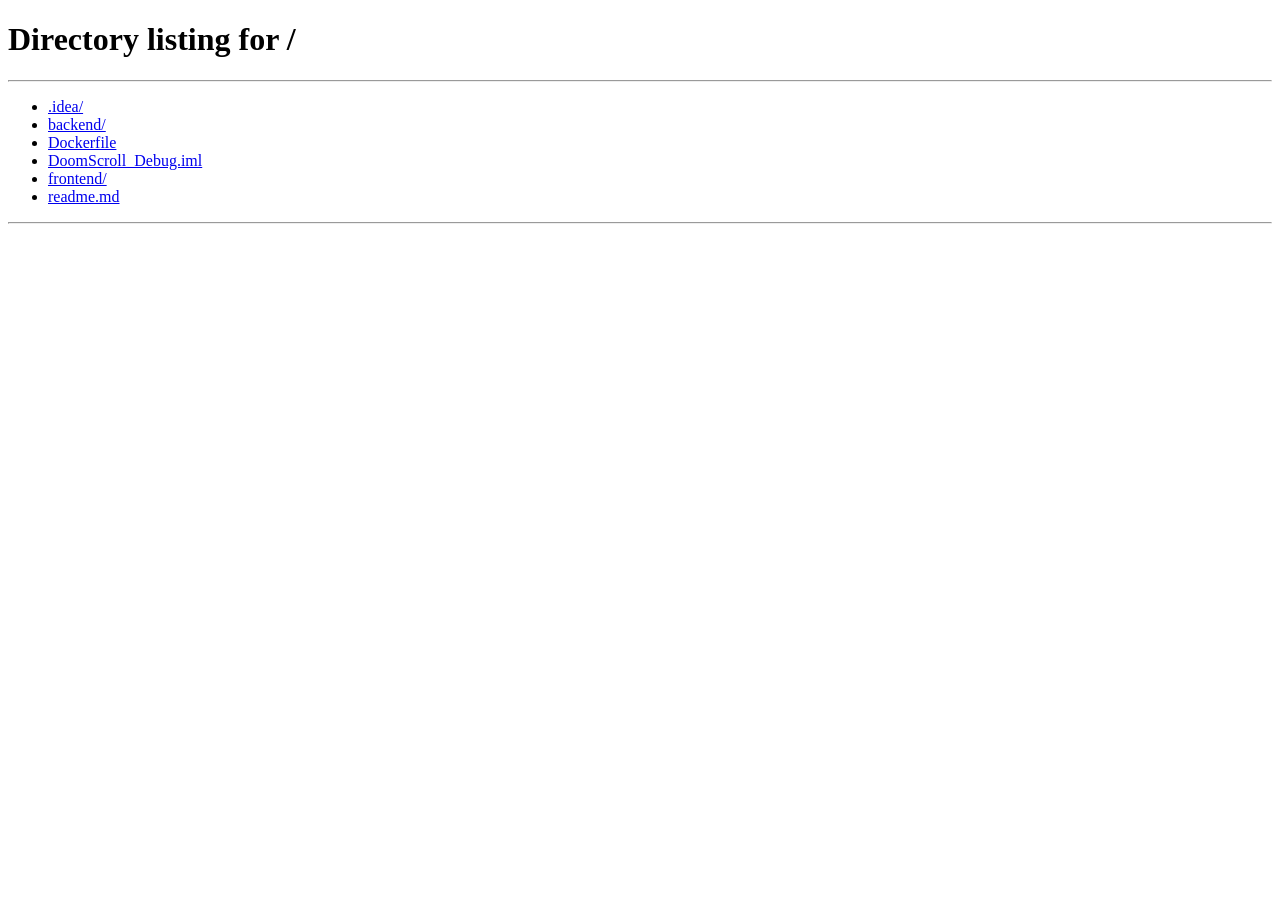
==== frontend/html/home.html @ d6091c86 "Added feature to rate how the user is feeling for each journal entry" ====
<!DOCTYPE html>
<html lang="en">
<head>
    <meta charset="UTF-8">
    <title>DoomScroll Diary — Home</title>
    <link rel="stylesheet" href="../css/styles.css">
</head>
<body>
 
    <header>
        <span class="logo">DoomScroll <span class="accent">Diary</span></span>
        <nav>
            <button class="nav-btn active" data-target="goals-section">Goals & Streaks</button>
            <button class="nav-btn" data-target="screentime-section">Screen Time</button>
            <button class="nav-btn" data-target="journal-section">Diary</button>
            <button class="nav-btn" data-target="trends-section">Trends</button>
        </nav>
        <button class="nav-btn" id="settings-btn">⚙ Settings</button>
        <button id="logout-btn">Logout</button>
    </header>
 
    <main>
 
        <!-- ── GOALS & STREAKS ── -->
        <section id="goals-section" class="view">
            <h2>Goals & Streaks</h2>
 
            <div class="card streak-card">
                <div class="streak-number" id="streak-number">—</div>
                <div class="streak-label">day streak</div>
            </div>
 
            <div class="card">
                <h3>My Goals</h3>
                <ul id="goals-list"></ul>
                <form id="goal-form" onsubmit="addGoal(event)">
                    <input type="text" id="goal-input" placeholder="Add a new goal..." />
                    <button type="submit">Add</button>
                </form>
            </div>
        </section>
 
        <!-- ── SCREEN TIME LOG ── -->
        <section id="screentime-section" class="view hidden">
            <h2>Screen Time Log</h2>
 
            <div class="card">
                <form id="log-form" onsubmit="addLogEntry(event)">
                    <div class="log-form-row">
                        <select id="log-app-select" onchange="toggleCustomApp(this)">
                            <option value="">pick an app...</option>
                            <option value="Instagram">Instagram</option>
                            <option value="TikTok">TikTok</option>
                            <option value="YouTube">YouTube</option>
                            <option value="Twitter">Twitter / X</option>
                            <option value="Snapchat">Snapchat</option>
                            <option value="Reddit">Reddit</option>
                            <option value="other">+ add another app</option>
                        </select>
                    </div>
                    <div class="log-form-row" id="custom-app-row" style="display:none;">
                        <input type="text" id="log-app-custom" placeholder="app name..." />
                    </div>
                    <div class="log-time-row">
                        <select id="log-hours">
                            <option value="0">0 hr</option>
                            <option value="1">1 hr</option>
                            <option value="2">2 hr</option>
                            <option value="3">3 hr</option>
                            <option value="4">4 hr</option>
                            <option value="5">5 hr</option>
                            <option value="6">6 hr</option>
                        </select>
                        <select id="log-mins">
                            <option value="0">0 min</option>
                            <option value="5">5 min</option>
                            <option value="10">10 min</option>
                            <option value="15">15 min</option>
                            <option value="20">20 min</option>
                            <option value="25">25 min</option>
                            <option value="30">30 min</option>
                            <option value="45">45 min</option>
                        </select>
                    </div>
                    <button type="submit">Log It</button>
                </form>
            </div>
 
            <!-- graph -->
            <div class="card">
                <h3>Today's Totals</h3>
                <div class="screentime-graph" id="screentime-graph"></div>
                <div class="graph-total" id="graph-total"></div>
            </div>
 
            <div id="log-list"></div>
        </section>
 
        <!-- ── DIARY ── -->
        <section id="journal-section" class="view hidden">
            <h2>Dear Diary...</h2>
 
            <div class="card">
                <form id="journal-form" onsubmit="addDiaryEntry(event)">
                    <textarea id="journal-input" placeholder="Dear diary, today I scrolled for..."></textarea>
                    <div class="feeling-picker" role="radiogroup" aria-label="How are you feeling?">
                        <p>How are you feeling?</p>
                        <label>
                            <input type="radio" name="feeling-rating" value="1" required>
                            <span title="Upset">&#128546;</span>
                        </label>
                        <label>
                            <input type="radio" name="feeling-rating" value="2">
                            <span title="Sad">&#128533;</span>
                        </label>
                        <label>
                            <input type="radio" name="feeling-rating" value="3" checked>
                            <span title="Okay">&#128528;</span>
                        </label>
                        <label>
                            <input type="radio" name="feeling-rating" value="4">
                            <span title="Good">&#128578;</span>
                        </label>
                        <label>
                            <input type="radio" name="feeling-rating" value="5">
                            <span title="Happy">&#128516;</span>
                        </label>
                    </div>
                    <button type="submit">Save Entry</button>
                </form>
            </div>
 
            <div id="journal-list"></div>
        </section>
 
        <!-- ── TRENDS ── -->
        <section id="trends-section" class="view hidden">
            <h2>Trends</h2>
 
            <div class="trend-stats">
                <div class="trend-stat-card">
                    <div class="trend-stat-value" id="trend-avg">—</div>
                    <div class="trend-stat-label">daily avg (7d)</div>
                </div>
                <div class="trend-stat-card">
                    <div class="trend-stat-value" id="trend-top-app">—</div>
                    <div class="trend-stat-label">most used app</div>
                </div>
                <div class="trend-stat-card">
                    <div class="trend-stat-value" id="trend-worst">—</div>
                    <div class="trend-stat-label">worst day</div>
                </div>
                <div class="trend-stat-card">
                    <div class="trend-stat-value" id="trend-best">—</div>
                    <div class="trend-stat-label">best day</div>
                </div>
            </div>
 
            <div class="card">
                <h3>Last 7 Days</h3>
                <div id="trend-chart">
                    <p style="color:#d4a0b8;font-style:italic;">no data yet...</p>
                </div>
            </div>
 
            <div class="card">
                <h3>By App (7 days)</h3>
                <div class="screentime-graph" id="trend-by-app">
                    <p style="color:#d4a0b8;font-style:italic;">no data yet...</p>
                </div>
            </div>
        </section>
 
    </main>

    <!-- ── SETTINGS MODAL ── -->
    <div id="settings-overlay" style="display:none; position:fixed; inset:0; background:rgba(20,10,18,0.75); z-index:100; align-items:center; justify-content:center;">
        <div class="login-card" style="width:100%; max-width:420px; margin:auto;">
            <div class="diary-cover" style="padding:18px 24px;">
                <h1 style="font-size:1.6rem;">⚙ Settings</h1>
                <p class="subtitle">change your password</p>
            </div>
            <div class="diary-pages">
                <form id="change-pw-form">
                    <input type="password" id="current-pw" placeholder="current password..." required />
                    <input type="password" id="new-pw"     placeholder="new password..." required />
                    <input type="password" id="confirm-pw" placeholder="confirm new password..." required />
                    <div style="display:flex; gap:10px; margin-top:4px;">
                        <button type="submit" style="flex:1;">update ✦</button>
                        <button type="button" id="settings-close-btn" style="flex:1; background:#3a2035;">cancel</button>
                    </div>
                </form>
                <p id="pw-message" style="text-align:center; margin-top:10px; font-family:'Caveat',cursive; font-size:1rem;"></p>
            </div>
        </div>
    </div>

    <script>
        const API = "http://localhost:5000/api";
 
        // ─── Guard: redirect to login if no session ───────────────────────────
        async function checkAuth() {
            try {
                const res = await fetch(`${API}/me`, { credentials: "include" });
                if (!res.ok) window.location.href = "/";
            } catch {
                window.location.href = "/";
            }
        }
        checkAuth();
 
        // ── NAV ───────────────────────────────────────────────────────────────
        document.querySelectorAll(".nav-btn").forEach(btn => {
            btn.addEventListener("click", () => {
                document.querySelectorAll(".nav-btn").forEach(b => b.classList.remove("active"));
                document.querySelectorAll(".view").forEach(v => v.classList.add("hidden"));
                btn.classList.add("active");
                document.getElementById(btn.dataset.target).classList.remove("hidden");
                if (btn.dataset.target === "trends-section") loadTrends();
            });
        });
 
        // ── LOGOUT ────────────────────────────────────────────────────────────
        document.getElementById("logout-btn").addEventListener("click", async () => {
            await fetch(`${API}/logout`, { method: "POST", credentials: "include" });
            window.location.href = "/";
        });
 
        // ── HELPERS ───────────────────────────────────────────────────────────
        function formatTime(mins) {
            const h = Math.floor(mins / 60), m = mins % 60;
            if (h === 0) return `${m}m`;
            if (m === 0) return `${h}h`;
            return `${h}h ${m}m`;
        }
 
        function fmtDate(iso) {
            return new Date(iso).toLocaleString("en-US", { dateStyle: "medium", timeStyle: "short" });
        }
 
        function fmtShortDate(iso) {
            return new Date(iso + "T12:00:00").toLocaleDateString("en-US", { month: "short", day: "numeric" });
        }
 
        // ═══════════════════════════════════════════════════════════════════════
        // STREAK
        // ═══════════════════════════════════════════════════════════════════════
        async function loadStreak() {
            const res  = await fetch(`${API}/streak`, { credentials: "include" });
            const data = await res.json();
            document.getElementById("streak-number").textContent = data.streak ?? "—";
        }
        loadStreak();
 
        // ═══════════════════════════════════════════════════════════════════════
        // GOALS
        // ═══════════════════════════════════════════════════════════════════════
        async function loadGoals() {
            const res  = await fetch(`${API}/goals`, { credentials: "include" });
            const list = await res.json();
            const ul   = document.getElementById("goals-list");
            ul.innerHTML = "";
            list.forEach(g => ul.appendChild(makeGoalLi(g)));
        }
 
        function makeGoalLi(goal) {
            const li = document.createElement("li");
            li.dataset.id = goal.id;
            li.innerHTML = `
                <input type="checkbox" ${goal.completed ? "checked" : ""} />
                <span>${goal.text}</span>
                <button class="btn-delete">✕</button>
            `;
            li.querySelector("input").addEventListener("change", async (e) => {
                await fetch(`${API}/goals/${goal.id}`, {
                    method: "PATCH",
                    credentials: "include",
                    headers: { "Content-Type": "application/json" },
                    body: JSON.stringify({ completed: e.target.checked }),
                });
            });
            li.querySelector(".btn-delete").addEventListener("click", async () => {
                await fetch(`${API}/goals/${goal.id}`, { method: "DELETE", credentials: "include" });
                li.remove();
            });
            return li;
        }
 
        async function addGoal(e) {
            e.preventDefault();
            const input = document.getElementById("goal-input");
            const text  = input.value.trim();
            if (!text) return;
            const res  = await fetch(`${API}/goals`, {
                method: "POST",
                credentials: "include",
                headers: { "Content-Type": "application/json" },
                body: JSON.stringify({ text }),
            });
            const goal = await res.json();
            document.getElementById("goals-list").appendChild(makeGoalLi(goal));
            input.value = "";
        }
 
        loadGoals();
 
        // ═══════════════════════════════════════════════════════════════════════
        // SCREEN TIME
        // ═══════════════════════════════════════════════════════════════════════
        let logData = {};
 
        async function loadScreentime() {
            const res  = await fetch(`${API}/screentime`, { credentials: "include" });
            const list = await res.json();
            logData = {};
            const logListEl = document.getElementById("log-list");
            logListEl.innerHTML = "";
            list.forEach(entry => {
                logData[entry.activity] = (logData[entry.activity] || 0) + entry.duration_minutes;
                logListEl.appendChild(makeLogEntry(entry));
            });
            updateGraph();
        }
 
        function makeLogEntry(entry) {
            const div = document.createElement("div");
            div.className   = "log-entry";
            div.dataset.id  = entry.id;
            div.innerHTML = `
                <span class="app-name">${entry.activity}</span>
                <span class="minutes">${formatTime(entry.duration_minutes)}</span>
                <span class="log-time">${fmtDate(entry.created_at)}</span>
                <button class="btn-delete">✕</button>
            `;
            div.querySelector(".btn-delete").addEventListener("click", async () => {
                await fetch(`${API}/screentime/${entry.id}`, { method: "DELETE", credentials: "include" });
                logData[entry.activity] = (logData[entry.activity] || 0) - entry.duration_minutes;
                if (logData[entry.activity] <= 0) delete logData[entry.activity];
                updateGraph();
                div.remove();
            });
            return div;
        }
 
        function updateGraph() {
            const graph   = document.getElementById("screentime-graph");
            const totalEl = document.getElementById("graph-total");
            const maxVal  = Math.max(...Object.values(logData), 1);
            const total   = Object.values(logData).reduce((a, b) => a + b, 0);
 
            if (Object.keys(logData).length === 0) {
                graph.innerHTML = '<p style="color:#d4a0b8;font-style:italic;font-size:1rem;">no entries yet today...</p>';
                totalEl.textContent = "";
                return;
            }
            graph.innerHTML = Object.entries(logData).map(([app, mins]) => `
                <div class="graph-row">
                    <span class="graph-label">${app}</span>
                    <div class="graph-track">
                        <div class="graph-fill" style="width:${Math.round((mins / maxVal) * 100)}%"></div>
                    </div>
                    <span class="graph-value">${formatTime(mins)}</span>
                </div>
            `).join("");
            totalEl.textContent = `total today: ${formatTime(total)}`;
        }
 
        function toggleCustomApp(select) {
            const row = document.getElementById("custom-app-row");
            row.style.display = select.value === "other" ? "flex" : "none";
        }
 
        async function addLogEntry(e) {
            e.preventDefault();
            const btn = document.querySelector("#log-form button[type='submit']");
            if (btn.disabled) return;
            btn.disabled = true;
 
            const selectEl = document.getElementById("log-app-select");
            const activity = selectEl.value === "other"
                ? document.getElementById("log-app-custom").value.trim()
                : selectEl.value;
            const hours = parseInt(document.getElementById("log-hours").value);
            const mins  = parseInt(document.getElementById("log-mins").value);
            const duration_minutes = hours * 60 + mins;
 
            if (!activity || duration_minutes === 0) { btn.disabled = false; return; }
 
            const res   = await fetch(`${API}/screentime`, {
                method: "POST",
                credentials: "include",
                headers: { "Content-Type": "application/json" },
                body: JSON.stringify({ activity, duration_minutes }),
            });
            const entry = await res.json();
 
            logData[entry.activity] = (logData[entry.activity] || 0) + entry.duration_minutes;
            updateGraph();
            document.getElementById("log-list").prepend(makeLogEntry(entry));
            document.getElementById("log-form").reset();
            document.getElementById("custom-app-row").style.display = "none";
            btn.disabled = false;
        }
 
        loadScreentime();
 
        // ═══════════════════════════════════════════════════════════════════════
        // JOURNAL
        // ═══════════════════════════════════════════════════════════════════════
        const FEELING_EMOJIS = {
            1: "&#128546;",
            2: "&#128533;",
            3: "&#128528;",
            4: "&#128578;",
            5: "&#128516;",
        };

        async function loadJournal() {
            const res  = await fetch(`${API}/journal`, { credentials: "include" });
            const list = await res.json();
            const el   = document.getElementById("journal-list");
            el.innerHTML = "";
            list.forEach(entry => el.appendChild(makeJournalEntry(entry)));
        }
 
        function makeJournalEntry(entry) {
            const div      = document.createElement("div");
            div.className  = "journal-entry";
            div.dataset.id = entry.id;
            const feelingEmoji = FEELING_EMOJIS[entry.feeling_rating] || "&#128528;";
            div.innerHTML  = `
                <div class="entry-text">${entry.content}</div>
                <div class="entry-feeling">
                    <span class="entry-feeling-label">Feeling:</span>
                    <span class="entry-feeling-emoji">${feelingEmoji}</span>
                </div>
                <div class="entry-meta">
                    <span class="entry-date">${fmtDate(entry.created_at)}</span>
                    <button class="btn-delete">✕ delete</button>
                </div>
            `;
            div.querySelector(".btn-delete").addEventListener("click", async () => {
                await fetch(`${API}/journal/${entry.id}`, { method: "DELETE", credentials: "include" });
                div.remove();
            });
            return div;
        }
 
        async function addDiaryEntry(e) {
            e.preventDefault();
            const input   = document.getElementById("journal-input");
            const content = input.value.trim();
            const feeling = document.querySelector("input[name='feeling-rating']:checked");
            if (!content) return;
            const res   = await fetch(`${API}/journal`, {
                method: "POST",
                credentials: "include",
                headers: { "Content-Type": "application/json" },
                body: JSON.stringify({ content, feeling_rating: feeling.value }),
            });
            const entry = await res.json();
            document.getElementById("journal-list").prepend(makeJournalEntry(entry));
            document.getElementById("journal-form").reset();
            document.querySelector("input[name='feeling-rating'][value='3']").checked = true;
        }
 
        loadJournal();
 
        // ═══════════════════════════════════════════════════════════════════════
        // TRENDS
        // ═══════════════════════════════════════════════════════════════════════
        async function loadTrends() {
            const res  = await fetch(`${API}/trends`, { credentials: "include" });
            const data = await res.json();
 
            // ── Summary cards ──
            document.getElementById("trend-avg").textContent =
                data.daily_average > 0 ? formatTime(data.daily_average) : "—";
 
            document.getElementById("trend-top-app").textContent =
                data.by_app.length > 0 ? data.by_app[0].activity : "—";
 
            document.getElementById("trend-worst").textContent =
                data.worst_day && data.worst_day.total_minutes > 0
                    ? fmtShortDate(data.worst_day.date) + " · " + formatTime(data.worst_day.total_minutes)
                    : "—";
 
            document.getElementById("trend-best").textContent =
                data.best_day && data.best_day.total_minutes > 0
                    ? fmtShortDate(data.best_day.date) + " · " + formatTime(data.best_day.total_minutes)
                    : "—";
 
            // ── 7-day bar chart ──
            const chartEl = document.getElementById("trend-chart");
            const maxVal  = Math.max(...data.daily_totals.map(d => d.total_minutes), 1);
            const hasData = data.daily_totals.some(d => d.total_minutes > 0);
 
            if (!hasData) {
                chartEl.innerHTML = '<p style="color:#d4a0b8;font-style:italic;">no data yet...</p>';
            } else {
                chartEl.innerHTML = `
                    <div class="bar-chart">
                        ${data.daily_totals.map(d => `
                            <div class="bar-col">
                                <div class="bar-value">${d.total_minutes > 0 ? formatTime(d.total_minutes) : ""}</div>
                                <div class="bar-wrap">
                                    <div class="bar-fill" style="height:${Math.round((d.total_minutes / maxVal) * 100)}%"></div>
                                </div>
                                <div class="bar-label">${fmtShortDate(d.date)}</div>
                            </div>
                        `).join("")}
                    </div>
                `;
            }
 
            // ── By-app breakdown ──
            const appEl  = document.getElementById("trend-by-app");
            const appMax = data.by_app.length > 0 ? data.by_app[0].total_minutes : 1;
 
            if (data.by_app.length === 0) {
                appEl.innerHTML = '<p style="color:#d4a0b8;font-style:italic;">no data yet...</p>';
            } else {
                appEl.innerHTML = data.by_app.map(a => `
                    <div class="graph-row">
                        <span class="graph-label">${a.activity}</span>
                        <div class="graph-track">
                            <div class="graph-fill" style="width:${Math.round((a.total_minutes / appMax) * 100)}%"></div>
                        </div>
                        <span class="graph-value">${formatTime(a.total_minutes)}</span>
                    </div>
                `).join("");
            }
        }

        // ═══════════════════════════════════════════════════════════════════════
        // SETTINGS (change password)
        // ═══════════════════════════════════════════════════════════════════════
        const overlay = document.getElementById("settings-overlay");

        document.getElementById("settings-btn").addEventListener("click", () => {
            document.getElementById("change-pw-form").reset();
            document.getElementById("pw-message").textContent = "";
            overlay.style.display = "flex";
        });

        document.getElementById("settings-close-btn").addEventListener("click", () => {
            overlay.style.display = "none";
        });

        overlay.addEventListener("click", (e) => {
            if (e.target === overlay) overlay.style.display = "none";
        });

        document.getElementById("change-pw-form").addEventListener("submit", async (e) => {
            e.preventDefault();
            const msgEl      = document.getElementById("pw-message");
            const currentPw  = document.getElementById("current-pw").value;
            const newPw      = document.getElementById("new-pw").value;
            const confirmPw  = document.getElementById("confirm-pw").value;

            if (newPw !== confirmPw) {
                msgEl.style.color = "#e57373";
                msgEl.textContent = "new passwords don't match!";
                return;
            }
            if (newPw.length < 6) {
                msgEl.style.color = "#e57373";
                msgEl.textContent = "password must be at least 6 characters";
                return;
            }

            try {
                const res  = await fetch(`${API}/change-password`, {
                    method: "POST",
                    credentials: "include",
                    headers: { "Content-Type": "application/json" },
                    body: JSON.stringify({ current_password: currentPw, new_password: newPw }),
                });
                const data = await res.json();

                if (!res.ok) {
                    msgEl.style.color = "#e57373";
                    msgEl.textContent = data.error || "Something went wrong :(";
                } else {
                    msgEl.style.color = "#81c784";
                    msgEl.textContent = "✓ password updated!";
                    document.getElementById("change-pw-form").reset();
                    setTimeout(() => { overlay.style.display = "none"; }, 1500);
                }
            } catch {
                msgEl.style.color = "#e57373";
                msgEl.textContent = "Can't reach server :(";
            }
        });
    </script>
 
</body>
</html>
---- frontend/css/styles.css ----
/* === PALETTE ===
   body-bg:    #fce4ec  (light pink parchment)
   page:       #fff8fb  (cream-pink page)
   cover:      #c2185b  (deep diary pink)
   ink:        #3b0a1f  (dark wine ink)
   faded-ink:  #9c4f72
   ruled-line: #f8bbd0
   margin:     #f48fb1
   accent:     #c2185b
   gold:       #c8962a  (lock gold)
   error:      #b71c1c
*/
 
@import url('https://fonts.googleapis.com/css2?family=Caveat:wght@400;500;600;700&display=swap');
 
* {
    margin: 0;
    padding: 0;
    box-sizing: border-box;
}
 
body {
    font-family: 'Caveat', cursive;
    font-size: 1.15rem;
    background-color: #fce4ec;
    color: #3b0a1f;
    min-height: 100vh;
    background-image:
        url("data:image/svg+xml,%3Csvg xmlns='http://www.w3.org/2000/svg' width='300' height='300'%3E%3Cfilter id='n'%3E%3CfeTurbulence type='fractalNoise' baseFrequency='0.75' numOctaves='4' stitchTiles='stitch'/%3E%3CfeColorMatrix type='saturate' values='0'/%3E%3C/filter%3E%3Crect width='300' height='300' filter='url(%23n)' opacity='0.04'/%3E%3C/svg%3E");
}
 
.hidden { display: none !important; }
.accent { color: #c2185b; }
.error-text { color: #b71c1c; font-size: 1rem; margin-top: 8px; min-height: 1.4em; }
 
/* ── LOGIN — DIARY COVER ─────────────────────────────── */
#login-section {
    display: flex;
    align-items: center;
    justify-content: center;
    min-height: 100vh;
}
 
.login-card {
    width: 100%;
    max-width: 380px;
    border-radius: 3px 14px 14px 3px;
    overflow: hidden;
    box-shadow:
        -6px 0 0 #880e4f,
        6px 8px 28px rgba(59,10,31,0.35),
        2px 2px 0 #ad1457;
    position: relative;
}
 
.diary-cover {
    background: linear-gradient(160deg, #e91e8c 0%, #c2185b 45%, #ad1457 100%);
    padding: 40px 36px 28px;
    text-align: center;
    position: relative;
}
 
.diary-cover::before {
    content: '';
    position: absolute;
    inset: 0;
    background: linear-gradient(120deg, rgba(255,255,255,0.12) 0%, transparent 55%);
    pointer-events: none;
}
 
.diary-cover::after {
    content: '';
    position: absolute;
    inset: 8px;
    border: 1px solid rgba(255,255,255,0.18);
    border-radius: 0 10px 10px 0;
    pointer-events: none;
}
 
.diary-cover h1 {
    font-size: 2.4rem;
    font-weight: 700;
    color: #fff0f8;
    text-shadow: 1px 2px 6px rgba(59,10,31,0.4);
    letter-spacing: 0.02em;
    margin-bottom: 4px;
    position: relative;
}
 
.diary-cover .subtitle {
    color: rgba(255,240,248,0.7);
    font-size: 1rem;
    font-style: italic;
    margin-bottom: 28px;
    position: relative;
}
 
.diary-strap {
    position: relative;
    display: flex;
    align-items: center;
    justify-content: center;
    margin: 0 -36px;
    padding: 6px 0;
    background: rgba(59, 10, 31, 0.35);
    border-top: 1px solid rgba(255,255,255,0.15);
    border-bottom: 1px solid rgba(59,10,31,0.3);
}
 
.diary-strap::before,
.diary-strap::after {
    content: '';
    flex: 1;
    height: 2px;
    background: linear-gradient(to right, transparent, rgba(200,150,42,0.5));
    margin: 0 12px;
}
 
.diary-strap::after {
    background: linear-gradient(to left, transparent, rgba(200,150,42,0.5));
}
 
.lock-icon {
    font-size: 1.6rem;
    line-height: 1;
    filter: drop-shadow(0 1px 3px rgba(59,10,31,0.5));
}
 
.diary-pages {
    background-color: #fff8fb;
    padding: 28px 32px 32px;
    background-image: repeating-linear-gradient(
        #fff8fb,
        #fff8fb 31px,
        #f8bbd0 31px,
        #f8bbd0 32px
    );
}
 
.diary-pages form {
    display: flex;
    flex-direction: column;
    gap: 20px;
}
 
/* ── INPUTS ─────────────────────────────────────────── */
input[type="text"],
input[type="password"],
input[type="number"],
input[type="email"],
textarea {
    background: transparent;
    border: none;
    border-bottom: 2px solid #f48fb1;
    border-radius: 0;
    color: #3b0a1f;
    font-family: 'Caveat', cursive;
    font-size: 1.15rem;
    padding: 6px 4px;
    width: 100%;
    outline: none;
    transition: border-color 0.2s;
}
 
input::placeholder, textarea::placeholder {
    color: #d4a0b8;
    font-style: italic;
}
 
input:focus, textarea:focus {
    border-bottom-color: #c2185b;
}
 
textarea {
    resize: vertical;
    min-height: 110px;
    line-height: 2;
    border: 1px solid #f48fb1;
    border-radius: 2px;
    padding: 8px;
    background-image: repeating-linear-gradient(
        transparent,
        transparent 31px,
        #f8bbd0 31px,
        #f8bbd0 32px
    );
    background-attachment: local;
}
 
/* ── BUTTONS ────────────────────────────────────────── */
button {
    background-color: #c2185b;
    border: none;
    border-radius: 2px;
    color: #fff0f8;
    cursor: pointer;
    font-family: 'Caveat', cursive;
    font-size: 1.1rem;
    font-weight: 600;
    padding: 9px 24px;
    letter-spacing: 0.04em;
    transition: background-color 0.15s, transform 0.1s;
    box-shadow: 2px 3px 0 rgba(59, 10, 31, 0.25);
}
 
button:hover { background-color: #e91e8c; }
button:active { transform: translate(1px, 1px); box-shadow: 1px 1px 0 rgba(59,10,31,0.25); }
 
/* ── HEADER ─────────────────────────────────────────── */
header {
    background: linear-gradient(to bottom, #fce4ec, #fad4e4);
    border-bottom: 2px solid #f48fb1;
    display: flex;
    align-items: center;
    justify-content: space-between;
    padding: 14px 28px;
    position: sticky;
    top: 0;
    z-index: 100;
    box-shadow: 0 2px 8px rgba(59, 10, 31, 0.08);
}
 
.logo {
    font-size: 1.5rem;
    font-weight: 700;
}
 
nav { display: flex; gap: 6px; }
 
.nav-btn {
    background: transparent;
    border: 1px dashed #f48fb1;
    border-radius: 2px;
    color: #9c4f72;
    font-family: 'Caveat', cursive;
    font-size: 1rem;
    font-weight: 500;
    padding: 5px 16px;
    transition: all 0.15s;
}
 
.nav-btn:hover {
    background-color: #fce4ec;
    border-style: solid;
    color: #3b0a1f;
    box-shadow: none;
}
 
.nav-btn.active {
    background-color: #c2185b;
    border: 1px solid #c2185b;
    color: #fff0f8;
    font-weight: 600;
    box-shadow: 2px 2px 0 rgba(59, 10, 31, 0.2);
}
 
.nav-btn:active { transform: scale(0.97); }
 
#logout-btn {
    background: transparent;
    border: 1px dashed #f48fb1;
    color: #9c4f72;
    font-family: 'Caveat', cursive;
    font-size: 1rem;
    font-weight: 500;
    padding: 5px 16px;
    box-shadow: none;
    transition: all 0.15s;
}
 
#logout-btn:hover {
    background-color: #fce4ec;
    border-color: #b71c1c;
    border-style: solid;
    color: #b71c1c;
    box-shadow: none;
}
 
/* ── MAIN ────────────────────────────────────────────── */
main {
    max-width: 680px;
    margin: 36px auto;
    padding: 0 20px;
}
 
.view h2 {
    font-size: 1.9rem;
    font-weight: 700;
    margin-bottom: 20px;
    color: #3b0a1f;
    padding-bottom: 6px;
    border-image: linear-gradient(to right, #c2185b, #f48fb1 60%, transparent) 1;
    border-bottom: 2px solid;
}
 
/* ── CARD ────────────────────────────────────────────── */
.card {
    background-color: #fff8fb;
    border: 1px solid #f48fb1;
    border-radius: 1px;
    padding: 24px 24px 24px 56px;
    margin-bottom: 20px;
    position: relative;
    box-shadow: 3px 4px 12px rgba(59, 10, 31, 0.1), 1px 1px 0 #fad4e4;
    background-image:
        linear-gradient(to right, transparent 42px, #f48fb1 42px, #f48fb1 44px, transparent 44px),
        repeating-linear-gradient(
            #fff8fb,
            #fff8fb 31px,
            #f8bbd0 31px,
            #f8bbd0 32px
        );
}
 
.card:hover { box-shadow: 4px 5px 14px rgba(59, 10, 31, 0.14), 1px 1px 0 #fad4e4; }
 
.card h3 {
    margin-bottom: 14px;
    font-size: 1rem;
    font-weight: 600;
    color: #9c4f72;
    text-transform: uppercase;
    letter-spacing: 0.06em;
}
 
/* ── STREAK ──────────────────────────────────────────── */
.streak-card {
    text-align: center;
    padding: 40px 32px;
}
 
.streak-number {
    font-size: 6rem;
    font-weight: 700;
    color: #c2185b;
    line-height: 1;
    letter-spacing: -0.02em;
}
 
.streak-label {
    color: #9c4f72;
    font-size: 1.2rem;
    font-style: italic;
    margin-top: 4px;
}
 
/* ── GOALS ───────────────────────────────────────────── */
#goals-list {
    list-style: none;
    margin-bottom: 18px;
}
 
#goals-list li {
    display: flex;
    align-items: center;
    gap: 12px;
    padding: 8px 0;
    border-bottom: 1px solid #f8bbd0;
    font-size: 1.1rem;
}
 
#goals-list li:last-child { border-bottom: none; }
 
#goals-list li input[type="checkbox"] {
    accent-color: #c2185b;
    width: 16px;
    height: 16px;
    flex-shrink: 0;
    cursor: pointer;
}
 
#goals-list li.done { opacity: 0.55; }
#goals-list li.done span { text-decoration: line-through; color: #9c4f72; }
 
#goal-form { display: flex; gap: 10px; align-items: flex-end; }
#goal-form input { flex: 1; }
#goal-form button { flex-shrink: 0; }
 
/* ── SELECT ──────────────────────────────────────────── */
select {
    appearance: none;
    -webkit-appearance: none;
    background-color: transparent;
    background-image: url("data:image/svg+xml,%3Csvg xmlns='http://www.w3.org/2000/svg' width='12' height='8' viewBox='0 0 12 8'%3E%3Cpath d='M1 1l5 5 5-5' stroke='%23f48fb1' stroke-width='2' fill='none' stroke-linecap='round' stroke-linejoin='round'/%3E%3C/svg%3E");
    background-repeat: no-repeat;
    background-position: right 8px center;
    border: none;
    border-bottom: 2px solid #f48fb1;
    border-radius: 0;
    color: #3b0a1f;
    font-family: 'Caveat', cursive;
    font-size: 1.15rem;
    padding: 6px 28px 6px 4px;
    width: 100%;
    cursor: pointer;
    outline: none;
    transition: border-color 0.2s;
}
 
select:focus { border-bottom-color: #c2185b; }
select option { background-color: #fff8fb; color: #3b0a1f; font-family: sans-serif; font-size: 0.95rem; }
 
/* ── DELETE BUTTON ───────────────────────────────────── */
.btn-delete {
    background: transparent;
    border: 1px dashed #f8bbd0;
    border-radius: 2px;
    color: #d4a0b8;
    cursor: pointer;
    font-family: 'Caveat', cursive;
    font-size: 0.95rem;
    padding: 2px 10px;
    box-shadow: none;
    margin-left: auto;
    flex-shrink: 0;
    transition: all 0.15s;
    transform: none;
}
 
.btn-delete:hover {
    background-color: #fce4ec;
    border-color: #b71c1c;
    border-style: solid;
    color: #b71c1c;
    box-shadow: none;
    transform: none;
}
 
/* ── SCREEN TIME ─────────────────────────────────────── */
.log-form-row {
    display: flex;
    gap: 10px;
    margin-bottom: 14px;
    align-items: flex-end;
    flex-wrap: wrap;
}
 
.log-form-row select,
.log-form-row input { flex: 1; min-width: 140px; }
 
.log-time-row {
    display: flex;
    gap: 10px;
    margin-bottom: 14px;
    align-items: flex-end;
}
 
.log-time-row select { flex: 1; }
 
#log-form button { margin-top: 4px; }
 
.log-entry {
    background-color: #fff8fb;
    border: 1px solid #f48fb1;
    border-left: 4px solid #c2185b;
    border-radius: 1px;
    display: flex;
    justify-content: space-between;
    align-items: center;
    padding: 12px 14px 12px 16px;
    margin-bottom: 10px;
    box-shadow: 2px 3px 6px rgba(59, 10, 31, 0.07);
    transition: transform 0.15s;
}
 
.log-entry:hover { transform: translateX(3px); }
 
.log-entry .app-name { font-weight: 600; font-size: 1.1rem; flex: 1; }
.log-entry .minutes { color: #c2185b; font-size: 1rem; font-weight: 600; margin-right: 12px; }
.log-entry .log-time { color: #9c4f72; font-size: 0.9rem; font-style: italic; margin-right: 12px; }
 
/* ── SCREENTIME GRAPH ────────────────────────────────── */
.screentime-graph { margin-top: 4px; }
 
.graph-row {
    display: flex;
    align-items: center;
    gap: 12px;
    margin-bottom: 12px;
    font-size: 1rem;
}
 
.graph-label {
    width: 86px;
    flex-shrink: 0;
    font-weight: 600;
    color: #3b0a1f;
    white-space: nowrap;
    overflow: hidden;
    text-overflow: ellipsis;
}
 
.graph-track {
    flex: 1;
    height: 20px;
    background-color: #fce4ec;
    border: 1px solid #f8bbd0;
    border-radius: 2px;
    overflow: hidden;
}
 
.graph-fill {
    height: 100%;
    background: linear-gradient(to right, #c2185b, #e91e8c);
    border-radius: 2px;
    min-width: 4px;
}
 
.graph-value {
    width: 52px;
    flex-shrink: 0;
    font-size: 0.92rem;
    color: #9c4f72;
    font-style: italic;
    text-align: right;
}
 
.graph-total {
    border-top: 1px dashed #f48fb1;
    padding-top: 10px;
    margin-top: 4px;
    text-align: right;
    color: #c2185b;
    font-weight: 700;
    font-size: 1.05rem;
}
 
/* ── DIARY ENTRIES ───────────────────────────────────── */
#journal-form { display: flex; flex-direction: column; gap: 12px; }

.feeling-picker {
    border: 1px dashed #f48fb1;
    background-color: rgba(252, 228, 236, 0.55);
    display: grid;
    grid-template-columns: 1fr repeat(5, 44px);
    align-items: center;
    gap: 8px;
    padding: 10px 12px;
}

.feeling-picker p {
    color: #9c4f72;
    font-size: 1rem;
    font-style: italic;
}

.feeling-picker label {
    cursor: pointer;
    height: 44px;
    position: relative;
}

.feeling-picker input {
    position: absolute;
    opacity: 0;
    pointer-events: none;
}

.feeling-picker span {
    align-items: center;
    background-color: #fff8fb;
    border: 1px solid #f8bbd0;
    border-radius: 2px;
    display: flex;
    font-size: 1.45rem;
    height: 44px;
    justify-content: center;
    transition: border-color 0.15s, box-shadow 0.15s, transform 0.15s;
    width: 44px;
}

.feeling-picker label:hover span,
.feeling-picker input:focus + span {
    border-color: #c2185b;
    box-shadow: 2px 2px 0 rgba(59, 10, 31, 0.12);
}

.feeling-picker input:checked + span {
    background-color: #fce4ec;
    border-color: #c2185b;
    box-shadow: 2px 2px 0 rgba(194, 24, 91, 0.28);
    transform: translateY(-1px);
}

@media (max-width: 520px) {
    .feeling-picker {
        grid-template-columns: repeat(5, 44px);
        justify-content: space-between;
    }

    .feeling-picker p {
        grid-column: 1 / -1;
    }
}
 
.journal-entry {
    background-color: #fff8fb;
    border: 1px solid #f48fb1;
    border-radius: 1px;
    padding: 20px 20px 20px 52px;
    margin-bottom: 14px;
    position: relative;
    box-shadow: 3px 4px 10px rgba(59, 10, 31, 0.09);
    background-image:
        linear-gradient(to right, transparent 38px, #f48fb1 38px, #f48fb1 40px, transparent 40px),
        repeating-linear-gradient(
            #fff8fb,
            #fff8fb 31px,
            #f8bbd0 31px,
            #f8bbd0 32px
        );
}
 
.journal-entry:hover { box-shadow: 4px 5px 12px rgba(59, 10, 31, 0.13); }
 
.journal-entry .entry-text {
    font-size: 1.1rem;
    line-height: 2;
    margin-bottom: 10px;
    color: #3b0a1f;
}

.entry-feeling {
    align-items: center;
    border-top: 1px dashed #f8bbd0;
    display: flex;
    gap: 8px;
    margin-top: 8px;
    padding-top: 8px;
}

.entry-feeling-label {
    color: #9c4f72;
    font-size: 0.95rem;
    font-style: italic;
}

.entry-feeling-emoji {
    font-size: 1.4rem;
    line-height: 1;
}
 
.entry-meta {
    display: flex;
    align-items: center;
    justify-content: space-between;
    margin-top: 8px;
}
 
.journal-entry .entry-date {
    color: #9c4f72;
    font-size: 0.95rem;
    font-style: italic;
}
 
/* ── TRENDS ──────────────────────────────────────────── */
.trend-stats {
    display: grid;
    grid-template-columns: repeat(2, 1fr);
    gap: 14px;
    margin-bottom: 20px;
}
 
.trend-stat-card {
    background-color: #fff8fb;
    border: 1px solid #f48fb1;
    border-radius: 1px;
    padding: 18px 16px 14px;
    text-align: center;
    box-shadow: 3px 4px 10px rgba(59, 10, 31, 0.09);
}
 
.trend-stat-value {
    font-size: 1.5rem;
    font-weight: 700;
    color: #c2185b;
    line-height: 1.2;
    margin-bottom: 4px;
}
 
.trend-stat-label {
    font-size: 0.9rem;
    color: #9c4f72;
    font-style: italic;
}
 
.bar-chart {
    display: flex;
    align-items: flex-end;
    gap: 10px;
    height: 160px;
    padding-bottom: 4px;
}
 
.bar-col {
    flex: 1;
    display: flex;
    flex-direction: column;
    align-items: center;
    height: 100%;
}
 
.bar-wrap {
    flex: 1;
    width: 100%;
    display: flex;
    align-items: flex-end;
}
 
.bar-fill {
    width: 100%;
    min-height: 3px;
    background: linear-gradient(to top, #c2185b, #e91e8c);
    border-radius: 2px 2px 0 0;
    transition: height 0.3s ease;
}
 
.bar-label {
    font-size: 0.78rem;
    color: #9c4f72;
    margin-top: 5px;
    text-align: center;
    white-space: nowrap;
}
 
.bar-value {
    font-size: 0.75rem;
    color: #c2185b;
    font-weight: 600;
    min-height: 1.1em;
    text-align: center;
}
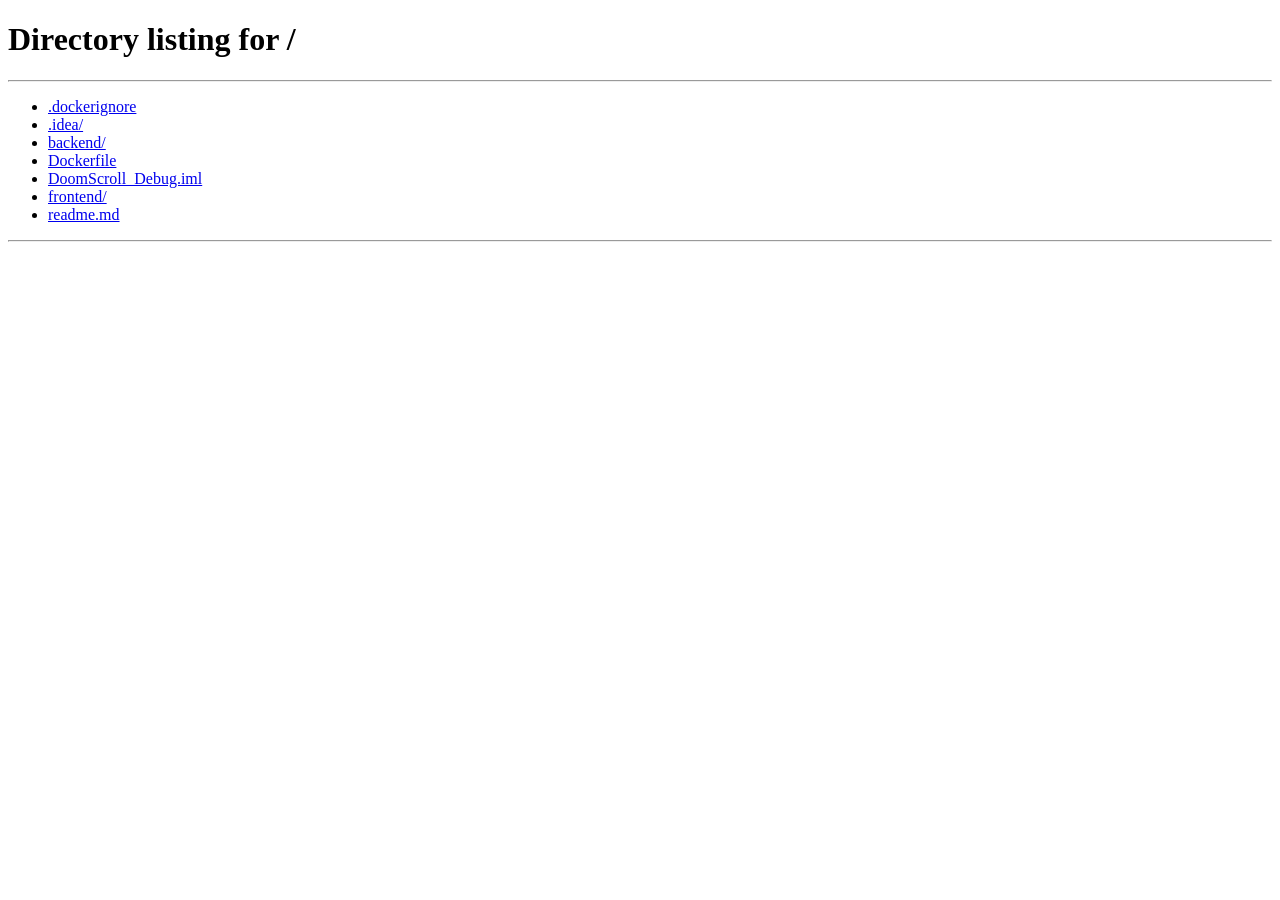
==== commit 6b7feb21: "fixed bug" ====
--- a/frontend/html/home.html
+++ b/frontend/html/home.html
@@ -6,7 +6,7 @@
     <link rel="stylesheet" href="../css/styles.css">
 </head>
 <body>
- 
+
     <header>
         <span class="logo">DoomScroll <span class="accent">Diary</span></span>
         <nav>
@@ -18,18 +18,18 @@
         <button class="nav-btn" id="settings-btn">⚙ Settings</button>
         <button id="logout-btn">Logout</button>
     </header>
- 
+
     <main>
- 
+
         <!-- ── GOALS & STREAKS ── -->
         <section id="goals-section" class="view">
             <h2>Goals & Streaks</h2>
- 
+
             <div class="card streak-card">
                 <div class="streak-number" id="streak-number">—</div>
                 <div class="streak-label">day streak</div>
             </div>
- 
+
             <div class="card">
                 <h3>My Goals</h3>
                 <ul id="goals-list"></ul>
@@ -39,11 +39,11 @@
                 </form>
             </div>
         </section>
- 
+
         <!-- ── SCREEN TIME LOG ── -->
         <section id="screentime-section" class="view hidden">
             <h2>Screen Time Log</h2>
- 
+
             <div class="card">
                 <form id="log-form" onsubmit="addLogEntry(event)">
                     <div class="log-form-row">
@@ -85,24 +85,25 @@
                     <button type="submit">Log It</button>
                 </form>
             </div>
- 
+
             <!-- graph -->
             <div class="card">
                 <h3>Today's Totals</h3>
                 <div class="screentime-graph" id="screentime-graph"></div>
                 <div class="graph-total" id="graph-total"></div>
             </div>
- 
+
             <div id="log-list"></div>
         </section>
- 
+
         <!-- ── DIARY ── -->
         <section id="journal-section" class="view hidden">
             <h2>Dear Diary...</h2>
- 
+
             <div class="card">
                 <form id="journal-form" onsubmit="addDiaryEntry(event)">
                     <textarea id="journal-input" placeholder="Dear diary, today I scrolled for..."></textarea>
+                    <input type="hidden" id="feeling-rating-value" value="3">
                     <div class="feeling-picker" role="radiogroup" aria-label="How are you feeling?">
                         <p>How are you feeling?</p>
                         <label>
@@ -129,14 +130,14 @@
                     <button type="submit">Save Entry</button>
                 </form>
             </div>
- 
+
             <div id="journal-list"></div>
         </section>
- 
+
         <!-- ── TRENDS ── -->
         <section id="trends-section" class="view hidden">
             <h2>Trends</h2>
- 
+
             <div class="trend-stats">
                 <div class="trend-stat-card">
                     <div class="trend-stat-value" id="trend-avg">—</div>
@@ -155,14 +156,14 @@
                     <div class="trend-stat-label">best day</div>
                 </div>
             </div>
- 
+
             <div class="card">
                 <h3>Last 7 Days</h3>
                 <div id="trend-chart">
                     <p style="color:#d4a0b8;font-style:italic;">no data yet...</p>
                 </div>
             </div>
- 
+
             <div class="card">
                 <h3>By App (7 days)</h3>
                 <div class="screentime-graph" id="trend-by-app">
@@ -170,7 +171,7 @@
                 </div>
             </div>
         </section>
- 
+
     </main>
 
     <!-- ── SETTINGS MODAL ── -->
@@ -196,8 +197,8 @@
     </div>
 
     <script>
-        const API = "http://localhost:5000/api";
- 
+        const API = "/api";
+
         // ─── Guard: redirect to login if no session ───────────────────────────
         async function checkAuth() {
             try {
@@ -208,7 +209,7 @@
             }
         }
         checkAuth();
- 
+
         // ── NAV ───────────────────────────────────────────────────────────────
         document.querySelectorAll(".nav-btn").forEach(btn => {
             btn.addEventListener("click", () => {
@@ -219,13 +220,13 @@
                 if (btn.dataset.target === "trends-section") loadTrends();
             });
         });
- 
+
         // ── LOGOUT ────────────────────────────────────────────────────────────
         document.getElementById("logout-btn").addEventListener("click", async () => {
             await fetch(`${API}/logout`, { method: "POST", credentials: "include" });
             window.location.href = "/";
         });
- 
+
         // ── HELPERS ───────────────────────────────────────────────────────────
         function formatTime(mins) {
             const h = Math.floor(mins / 60), m = mins % 60;
@@ -233,15 +234,15 @@
             if (m === 0) return `${h}h`;
             return `${h}h ${m}m`;
         }
- 
+
         function fmtDate(iso) {
             return new Date(iso).toLocaleString("en-US", { dateStyle: "medium", timeStyle: "short" });
         }
- 
+
         function fmtShortDate(iso) {
             return new Date(iso + "T12:00:00").toLocaleDateString("en-US", { month: "short", day: "numeric" });
         }
- 
+
         // ═══════════════════════════════════════════════════════════════════════
         // STREAK
         // ═══════════════════════════════════════════════════════════════════════
@@ -251,7 +252,7 @@
             document.getElementById("streak-number").textContent = data.streak ?? "—";
         }
         loadStreak();
- 
+
         // ═══════════════════════════════════════════════════════════════════════
         // GOALS
         // ═══════════════════════════════════════════════════════════════════════
@@ -262,7 +263,7 @@
             ul.innerHTML = "";
             list.forEach(g => ul.appendChild(makeGoalLi(g)));
         }
- 
+
         function makeGoalLi(goal) {
             const li = document.createElement("li");
             li.dataset.id = goal.id;
@@ -285,7 +286,7 @@
             });
             return li;
         }
- 
+
         async function addGoal(e) {
             e.preventDefault();
             const input = document.getElementById("goal-input");
@@ -301,14 +302,14 @@
             document.getElementById("goals-list").appendChild(makeGoalLi(goal));
             input.value = "";
         }
- 
+
         loadGoals();
- 
+
         // ═══════════════════════════════════════════════════════════════════════
         // SCREEN TIME
         // ═══════════════════════════════════════════════════════════════════════
         let logData = {};
- 
+
         async function loadScreentime() {
             const res  = await fetch(`${API}/screentime`, { credentials: "include" });
             const list = await res.json();
@@ -321,7 +322,7 @@
             });
             updateGraph();
         }
- 
+
         function makeLogEntry(entry) {
             const div = document.createElement("div");
             div.className   = "log-entry";
@@ -341,13 +342,13 @@
             });
             return div;
         }
- 
+
         function updateGraph() {
             const graph   = document.getElementById("screentime-graph");
             const totalEl = document.getElementById("graph-total");
             const maxVal  = Math.max(...Object.values(logData), 1);
             const total   = Object.values(logData).reduce((a, b) => a + b, 0);
- 
+
             if (Object.keys(logData).length === 0) {
                 graph.innerHTML = '<p style="color:#d4a0b8;font-style:italic;font-size:1rem;">no entries yet today...</p>';
                 totalEl.textContent = "";
@@ -364,18 +365,18 @@
             `).join("");
             totalEl.textContent = `total today: ${formatTime(total)}`;
         }
- 
+
         function toggleCustomApp(select) {
             const row = document.getElementById("custom-app-row");
             row.style.display = select.value === "other" ? "flex" : "none";
         }
- 
+
         async function addLogEntry(e) {
             e.preventDefault();
             const btn = document.querySelector("#log-form button[type='submit']");
             if (btn.disabled) return;
             btn.disabled = true;
- 
+
             const selectEl = document.getElementById("log-app-select");
             const activity = selectEl.value === "other"
                 ? document.getElementById("log-app-custom").value.trim()
@@ -383,9 +384,9 @@
             const hours = parseInt(document.getElementById("log-hours").value);
             const mins  = parseInt(document.getElementById("log-mins").value);
             const duration_minutes = hours * 60 + mins;
- 
+
             if (!activity || duration_minutes === 0) { btn.disabled = false; return; }
- 
+
             const res   = await fetch(`${API}/screentime`, {
                 method: "POST",
                 credentials: "include",
@@ -393,7 +394,7 @@
                 body: JSON.stringify({ activity, duration_minutes }),
             });
             const entry = await res.json();
- 
+
             logData[entry.activity] = (logData[entry.activity] || 0) + entry.duration_minutes;
             updateGraph();
             document.getElementById("log-list").prepend(makeLogEntry(entry));
@@ -401,9 +402,9 @@
             document.getElementById("custom-app-row").style.display = "none";
             btn.disabled = false;
         }
- 
+
         loadScreentime();
- 
+
         // ═══════════════════════════════════════════════════════════════════════
         // JOURNAL
         // ═══════════════════════════════════════════════════════════════════════
@@ -415,6 +416,27 @@
             5: "&#128516;",
         };
 
+        function selectedFeelingRating() {
+            return Number(document.getElementById("feeling-rating-value").value || 3);
+        }
+
+        function setFeelingRating(value) {
+            const rating = Math.min(Math.max(Number(value) || 3, 1), 5);
+            document.getElementById("feeling-rating-value").value = String(rating);
+            document.querySelector(`input[name='feeling-rating'][value='${rating}']`).checked = true;
+        }
+
+        document.querySelectorAll("input[name='feeling-rating']").forEach(input => {
+            input.addEventListener("change", () => setFeelingRating(input.value));
+        });
+
+        document.querySelectorAll(".feeling-picker label").forEach(label => {
+            label.addEventListener("click", () => {
+                const input = label.querySelector("input[name='feeling-rating']");
+                setFeelingRating(input.value);
+            });
+        });
+
         async function loadJournal() {
             const res  = await fetch(`${API}/journal`, { credentials: "include" });
             const list = await res.json();
@@ -422,12 +444,13 @@
             el.innerHTML = "";
             list.forEach(entry => el.appendChild(makeJournalEntry(entry)));
         }
- 
+
         function makeJournalEntry(entry) {
             const div      = document.createElement("div");
             div.className  = "journal-entry";
             div.dataset.id = entry.id;
-            const feelingEmoji = FEELING_EMOJIS[entry.feeling_rating] || "&#128528;";
+            const feelingRating = Math.min(Math.max(Number(entry.feeling_rating) || 3, 1), 5);
+            const feelingEmoji = FEELING_EMOJIS[feelingRating];
             div.innerHTML  = `
                 <div class="entry-text">${entry.content}</div>
                 <div class="entry-feeling">
@@ -445,56 +468,57 @@
             });
             return div;
         }
- 
+
         async function addDiaryEntry(e) {
             e.preventDefault();
             const input   = document.getElementById("journal-input");
             const content = input.value.trim();
-            const feeling = document.querySelector("input[name='feeling-rating']:checked");
+            const feelingRating = selectedFeelingRating();
             if (!content) return;
             const res   = await fetch(`${API}/journal`, {
                 method: "POST",
                 credentials: "include",
                 headers: { "Content-Type": "application/json" },
-                body: JSON.stringify({ content, feeling_rating: feeling.value }),
+                body: JSON.stringify({ content, feeling_rating: feelingRating }),
             });
             const entry = await res.json();
+            if (!res.ok) return;
             document.getElementById("journal-list").prepend(makeJournalEntry(entry));
             document.getElementById("journal-form").reset();
-            document.querySelector("input[name='feeling-rating'][value='3']").checked = true;
-        }
- 
+            setFeelingRating(3);
+        }
+
         loadJournal();
- 
+
         // ═══════════════════════════════════════════════════════════════════════
         // TRENDS
         // ═══════════════════════════════════════════════════════════════════════
         async function loadTrends() {
             const res  = await fetch(`${API}/trends`, { credentials: "include" });
             const data = await res.json();
- 
+
             // ── Summary cards ──
             document.getElementById("trend-avg").textContent =
                 data.daily_average > 0 ? formatTime(data.daily_average) : "—";
- 
+
             document.getElementById("trend-top-app").textContent =
                 data.by_app.length > 0 ? data.by_app[0].activity : "—";
- 
+
             document.getElementById("trend-worst").textContent =
                 data.worst_day && data.worst_day.total_minutes > 0
                     ? fmtShortDate(data.worst_day.date) + " · " + formatTime(data.worst_day.total_minutes)
                     : "—";
- 
+
             document.getElementById("trend-best").textContent =
                 data.best_day && data.best_day.total_minutes > 0
                     ? fmtShortDate(data.best_day.date) + " · " + formatTime(data.best_day.total_minutes)
                     : "—";
- 
+
             // ── 7-day bar chart ──
             const chartEl = document.getElementById("trend-chart");
             const maxVal  = Math.max(...data.daily_totals.map(d => d.total_minutes), 1);
             const hasData = data.daily_totals.some(d => d.total_minutes > 0);
- 
+
             if (!hasData) {
                 chartEl.innerHTML = '<p style="color:#d4a0b8;font-style:italic;">no data yet...</p>';
             } else {
@@ -512,11 +536,11 @@
                     </div>
                 `;
             }
- 
+
             // ── By-app breakdown ──
             const appEl  = document.getElementById("trend-by-app");
             const appMax = data.by_app.length > 0 ? data.by_app[0].total_minutes : 1;
- 
+
             if (data.by_app.length === 0) {
                 appEl.innerHTML = '<p style="color:#d4a0b8;font-style:italic;">no data yet...</p>';
             } else {
@@ -593,6 +617,6 @@
             }
         });
     </script>
- 
+
 </body>
 </html>
